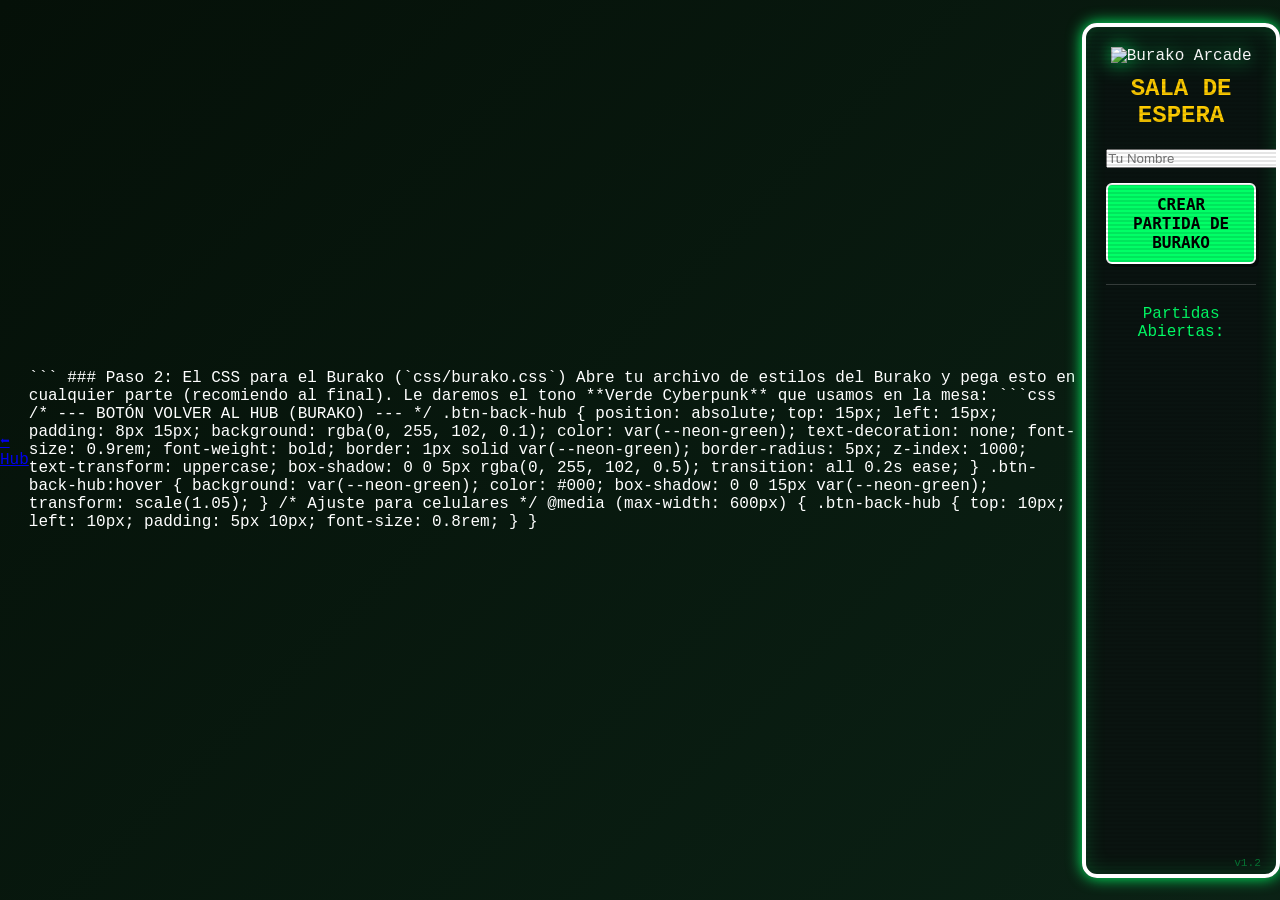
==== burako.html @ 5eb376e7 "estilos y volver" ====
<!DOCTYPE html>
<html lang="es">
<head>
    <meta charset="UTF-8">
    <meta name="viewport" content="width=device-width, initial-scale=1.0">
    <title>Burako Arcade</title>
    <link rel="icon" type="image/png" href="img/hub.png">
    <link rel="apple-touch-icon" href="img/hub.png">
    <meta name="mobile-web-app-capable" content="yes">
    <link rel="stylesheet" href="css/burako.css?v=1.2">
</head>
<body>
    <body>
    <a href="index.html" class="btn-back-hub">⬅ Hub</a>

    ```

### Paso 2: El CSS para el Burako (`css/burako.css`)

Abre tu archivo de estilos del Burako y pega esto en cualquier parte (recomiendo al final). Le daremos el tono **Verde Cyberpunk** que usamos en la mesa:

```css
/* --- BOTÓN VOLVER AL HUB (BURAKO) --- */
.btn-back-hub {
    position: absolute;
    top: 15px;
    left: 15px;
    padding: 8px 15px;
    background: rgba(0, 255, 102, 0.1);
    color: var(--neon-green);
    text-decoration: none;
    font-size: 0.9rem;
    font-weight: bold;
    border: 1px solid var(--neon-green);
    border-radius: 5px;
    z-index: 1000;
    text-transform: uppercase;
    box-shadow: 0 0 5px rgba(0, 255, 102, 0.5);
    transition: all 0.2s ease;
}

.btn-back-hub:hover {
    background: var(--neon-green);
    color: #000;
    box-shadow: 0 0 15px var(--neon-green);
    transform: scale(1.05);
}

/* Ajuste para celulares */
@media (max-width: 600px) {
    .btn-back-hub { top: 10px; left: 10px; padding: 5px 10px; font-size: 0.8rem; }
}

    <div id="game-container">
        <div class="logo-container">
            <img src="img/burako.png" alt="Burako Arcade" class="arcade-logo">
        </div>

        <div id="start-screen">
            <h2 style="color: var(--neon-gold); text-align: center; margin-bottom: 20px;">SALA DE ESPERA</h2>
            <input type="text" id="my-name" placeholder="Tu Nombre" style="margin-bottom: 15px;">
            <button id="btn-crear-sala" class="btn-success" style="width: 100%;">Crear Partida de Burako</button>
            
            <div style="margin-top: 20px; border-top: 1px solid rgba(255,255,255,0.2); padding-top: 20px;">
                <p style="color: var(--neon-green); text-align: center; margin-bottom: 10px;">Partidas Abiertas:</p>
                <div id="rooms-list"></div>
            </div>
        </div>

        <div id="mesa-burako" class="hidden">
            <div id="zona-rival" class="atril-rival">
                <p class="nombre-jugador">Rival (Esperando...)</p>
            </div>

            <div id="zona-central">
                <div class="panel-robo">
                    <div id="pozo" class="ficha reverso">Pozo</div>
                    <div id="descarte" class="espacio-vacio">Descarte</div>
                </div>
                <div id="juegos-bajados">
                    <p style="color: rgba(0, 255, 255, 0.5); text-align: center; width: 100%; font-family: monospace;">[ ZONA DE CANASTAS ]</p>
                </div>
            </div>

            <div id="zona-jugador">
                <p class="nombre-jugador">Tu Atril</p>
                <div id="mi-atril" class="atril"></div>
                <div class="controles">
                    <button id="btn-bajar-juego" class="btn-success">Bajar Juego</button>
                    <button id="btn-descartar" class="danger">Descartar</button>
                </div>
            </div>
        </div>
        
        <p class="game-version">v1.2</p>
    </div>

    <script src="https://www.gstatic.com/firebasejs/9.17.1/firebase-app-compat.js"></script>
    <script src="https://www.gstatic.com/firebasejs/9.17.1/firebase-database-compat.js"></script>
    <script>
        // USA LA CONFIGURACIÓN DE TU HUB UNIVERSITARIO AQUÍ
        const firebaseConfig = {
            apiKey: "AIzaSyASMqVmei3fLw04imF6BD53YeogyjhP1xo",
            authDomain: "tutti-frutti-7997e.firebaseapp.com",
            projectId: "tutti-frutti-7997e",
            storageBucket: "tutti-frutti-7997e.firebasestorage.app",
            databaseURL: "https://tutti-frutti-7997e-default-rtdb.firebaseio.com",
            messagingSenderId: "434522659140",
            appId: "1:434522659140:web:dafab860b02e1a21e9df11"
        };
        // Nota: Asegurate de que estos datos sean los de tu Firebase actual. 
        // Si creaste uno nuevo exclusivo para el Hub, reemplazalos.
        
        firebase.initializeApp(firebaseConfig);
        const db = firebase.database();
    </script>

    <script src="js/burakoLogic.js?v=1.2"></script>
</body>
</html>
---- css/burako.css ----
/* ========================================================
   BURAKO ARCADE: TEMA "CYBERPUNK CASINO"
   ======================================================== */
:root {
    --neon-green: #00ff66;
    --neon-gold: #ffcc00;
    --bg-dark: #0a1410;
}

* { box-sizing: border-box; margin: 0; padding: 0; }
/* Clase utilitaria para ocultar pantallas */
.hidden {
    display: none !important;
}

body {
    font-family: 'Courier New', Courier, monospace;
    background: linear-gradient(135deg, #051008, #113322, #051008);
    background-size: 400% 400%;
    animation: gradientFluid 12s ease infinite;
    color: white;
    height: 100vh;
    display: flex;
    justify-content: center;
    align-items: center;
    overflow: hidden;
}

@keyframes gradientFluid {
    0% { background-position: 0% 50%; }
    50% { background-position: 100% 50%; }
    100% { background-position: 0% 50%; }
}

/* --- CARCASA ARCADE PRINCIPAL --- */
#game-container {
    width: 100%;
    max-width: 900px;
    height: 95vh;
    background-color: rgba(10, 20, 16, 0.95);
    border: 4px solid #fff;
    border-radius: 15px;
    box-shadow: 0 0 15px var(--neon-green), inset 0 0 20px rgba(0, 255, 102, 0.2);
    padding: 20px;
    display: flex;
    flex-direction: column;
    position: relative;
    overflow: hidden;
}

/* Efecto CRT sobre la pantalla */
#game-container::after {
    content: ""; position: absolute; top: 0; left: 0; width: 100%; height: 100%;
    background: repeating-linear-gradient(0deg, rgba(0,0,0,0.1), rgba(0,0,0,0.1) 2px, transparent 2px, transparent 4px);
    pointer-events: none; border-radius: 10px; z-index: 20;
}

/* --- LOGO --- */
.logo-container { text-align: center; margin-bottom: 10px; z-index: 5; position: relative; }
.arcade-logo { height: 60px; filter: drop-shadow(0 0 10px var(--neon-green)); animation: pulseLogo 2s infinite; }
@keyframes pulseLogo {
    0%, 100% { transform: scale(1); filter: drop-shadow(0 0 5px var(--neon-green)); }
    50% { transform: scale(1.05); filter: drop-shadow(0 0 15px var(--neon-gold)); }
}

/* --- MESA INTERNA --- */
#mesa-burako { flex-grow: 1; display: flex; flex-direction: column; z-index: 5; position: relative; }

.nombre-jugador {
    font-size: 0.9rem; font-weight: bold; color: var(--neon-gold);
    text-shadow: 0 0 5px var(--neon-gold); margin-bottom: 8px; text-transform: uppercase;
}

/* Atril de madera retro */
.atril {
    background: linear-gradient(to bottom, #4e342e, #3e2723);
    border: 2px solid #8d6e63;
    border-radius: 8px; padding: 15px 10px; min-height: 90px;
    display: flex; gap: 4px; justify-content: center; flex-wrap: wrap;
    box-shadow: inset 0 10px 15px rgba(0,0,0,0.8);
}
.atril-rival { text-align: center; opacity: 0.6; min-height: 40px; }

/* Zona Central */
#zona-central { flex-grow: 1; display: flex; flex-direction: column; padding: 15px 0; }
.panel-robo { display: flex; gap: 20px; margin-bottom: 15px; justify-content: center; }

#juegos-bajados {
    flex-grow: 1;
    border: 2px dashed var(--neon-green);
    background-color: rgba(0, 255, 102, 0.05);
    border-radius: 10px; display: flex; flex-wrap: wrap; align-content: flex-start; padding: 10px;
    box-shadow: inset 0 0 15px rgba(0,0,0,0.5);
    overflow-y: auto;
}

.juego-en-mesa {
    display: flex; gap: 2px; margin: 5px; padding: 8px;
    background-color: rgba(0,0,0,0.6); border-radius: 6px;
    border: 1px solid rgba(255,255,255,0.2); cursor: pointer; transition: all 0.2s;
}
.juego-en-mesa:hover { border-color: var(--neon-gold); box-shadow: 0 0 10px var(--neon-gold); }

/* --- FICHAS PLÁSTICAS --- */
.ficha {
    width: 42px; height: 60px;
    background: linear-gradient(to bottom, #ffffff, #e0e0e0);
    border-radius: 5px; display: flex; justify-content: center; align-items: center;
    font-size: 1.6rem; font-weight: 900; font-family: 'Arial', sans-serif; /* Número más legible */
    box-shadow: 2px 2px 4px rgba(0,0,0,0.6), inset -2px -2px 3px rgba(0,0,0,0.2);
    cursor: pointer; user-select: none; transition: transform 0.1s; border: 1px solid #ccc;
}
.ficha:hover { transform: translateY(-4px); }

/* Colores de los números (Adaptados para resaltar) */
.ficha.color-rojo { color: #d32f2f; }
.ficha.color-azul { color: #1976d2; }
.ficha.color-negro { color: #212121; }
.ficha.color-amarillo { color: #f57f17; } /* Naranja para que se lea en blanco */
.ficha.color-comodin { color: #8e24aa; font-size: 2rem; }

/* Ficha Seleccionada (Brillo Dorado) */
.ficha.seleccionada {
    transform: translateY(-10px) scale(1.05);
    box-shadow: 0 0 15px var(--neon-gold), 2px 2px 5px rgba(0,0,0,0.4);
    border: 2px solid var(--neon-gold); z-index: 10;
}

/* Reverso (Pila de robar) */
.ficha.reverso {
    background: repeating-linear-gradient(45deg, #111, #111 5px, #333 5px, #333 10px);
    color: var(--neon-green); font-size: 0.8rem; font-family: monospace;
    border: 2px solid var(--neon-green); text-shadow: 0 0 5px var(--neon-green);
}
.espacio-vacio {
    width: 42px; height: 60px; border: 2px dashed rgba(255,255,255,0.3);
    border-radius: 5px; display: flex; justify-content: center; align-items: center;
    font-size: 0.6rem; color: rgba(255,255,255,0.4);
}

/* --- CONTROLES (BOTONES ARCADE) --- */
.controles { margin-top: 15px; display: flex; justify-content: center; gap: 15px; z-index: 5; position: relative; }
button {
    padding: 10px 20px; font-family: monospace; font-size: 1rem; text-transform: uppercase;
    border: 2px solid #fff; border-radius: 6px; font-weight: bold; cursor: pointer;
    box-shadow: 3px 3px 0px rgba(0,0,0,0.5); color: #000; transition: all 0.1s;
}
button:active { transform: scale(0.95) translate(2px, 2px); box-shadow: 1px 1px 0px rgba(0,0,0,0.5); }
.btn-success { background-color: var(--neon-green); }
.danger { background-color: #ff3333; color: white; border-color: #fff; }

.game-version {
    position: absolute; bottom: 5px; right: 15px; font-size: 0.7rem;
    color: rgba(0, 255, 102, 0.4); z-index: 5; pointer-events: none;
}

/* --- RESPONSIVE MOBILE --- */
@media (max-width: 600px) {
    #game-container { padding: 10px; border-width: 2px; border-radius: 8px; height: 98vh; }
    .arcade-logo { height: 45px; }
    .ficha { width: 32px; height: 48px; font-size: 1.3rem; }
    .espacio-vacio { width: 32px; height: 48px; }
    button { padding: 8px 12px; font-size: 0.85rem; }
    .atril { min-height: 60px; padding: 10px 5px; }
}
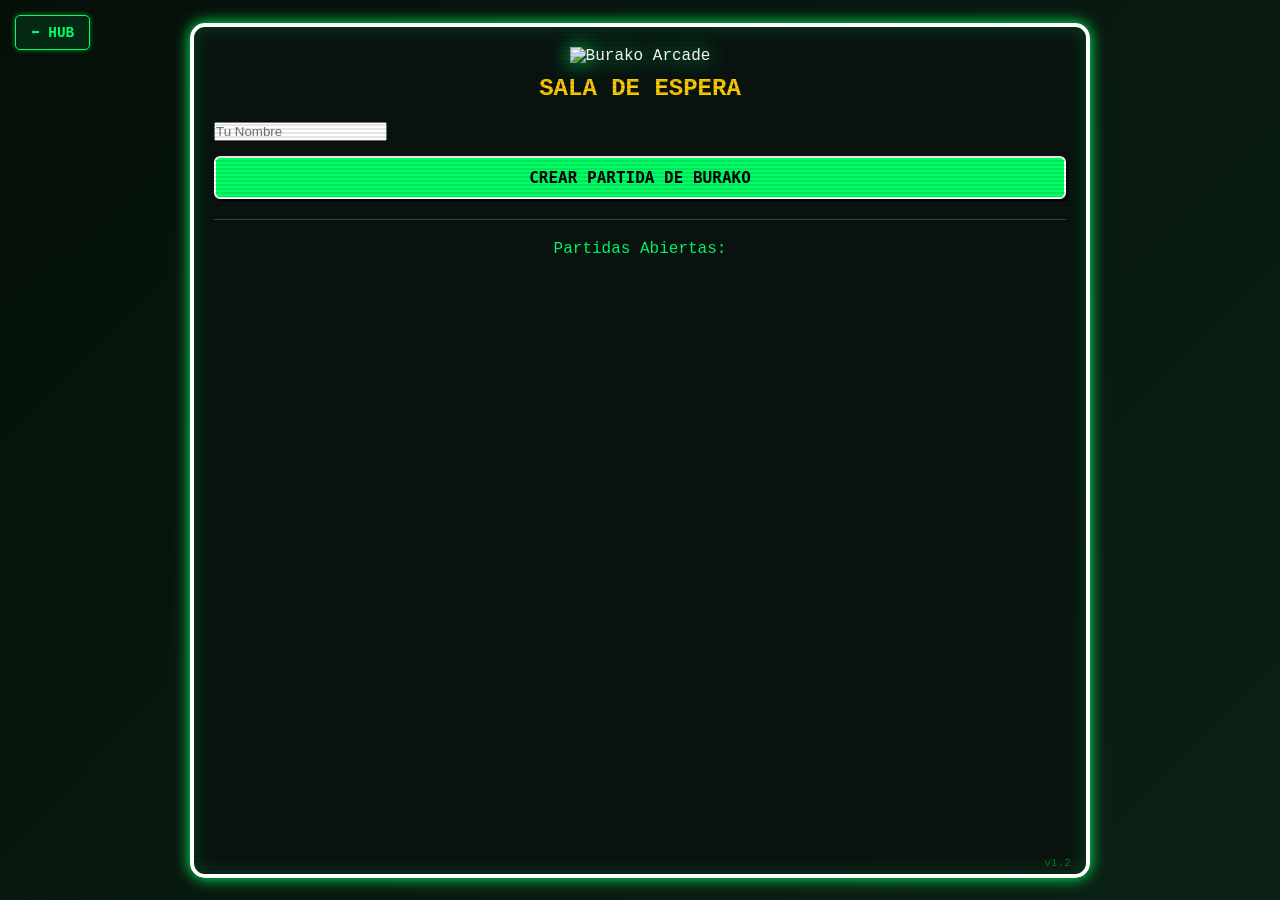
==== commit 159b0718: "estilos y volver 1.4" ====
--- a/burako.html
+++ b/burako.html
@@ -12,44 +12,6 @@
 <body>
     <body>
     <a href="index.html" class="btn-back-hub">⬅ Hub</a>
-
-    ```
-
-### Paso 2: El CSS para el Burako (`css/burako.css`)
-
-Abre tu archivo de estilos del Burako y pega esto en cualquier parte (recomiendo al final). Le daremos el tono **Verde Cyberpunk** que usamos en la mesa:
-
-```css
-/* --- BOTÓN VOLVER AL HUB (BURAKO) --- */
-.btn-back-hub {
-    position: absolute;
-    top: 15px;
-    left: 15px;
-    padding: 8px 15px;
-    background: rgba(0, 255, 102, 0.1);
-    color: var(--neon-green);
-    text-decoration: none;
-    font-size: 0.9rem;
-    font-weight: bold;
-    border: 1px solid var(--neon-green);
-    border-radius: 5px;
-    z-index: 1000;
-    text-transform: uppercase;
-    box-shadow: 0 0 5px rgba(0, 255, 102, 0.5);
-    transition: all 0.2s ease;
-}
-
-.btn-back-hub:hover {
-    background: var(--neon-green);
-    color: #000;
-    box-shadow: 0 0 15px var(--neon-green);
-    transform: scale(1.05);
-}
-
-/* Ajuste para celulares */
-@media (max-width: 600px) {
-    .btn-back-hub { top: 10px; left: 10px; padding: 5px 10px; font-size: 0.8rem; }
-}
 
     <div id="game-container">
         <div class="logo-container">
--- a/css/burako.css
+++ b/css/burako.css
@@ -162,4 +162,34 @@
     .espacio-vacio { width: 32px; height: 48px; }
     button { padding: 8px 12px; font-size: 0.85rem; }
     .atril { min-height: 60px; padding: 10px 5px; }
+}
+/* --- BOTÓN VOLVER AL HUB (BURAKO) --- */
+.btn-back-hub {
+    position: absolute;
+    top: 15px;
+    left: 15px;
+    padding: 8px 15px;
+    background: rgba(0, 255, 102, 0.1);
+    color: var(--neon-green);
+    text-decoration: none;
+    font-size: 0.9rem;
+    font-weight: bold;
+    border: 1px solid var(--neon-green);
+    border-radius: 5px;
+    z-index: 1000;
+    text-transform: uppercase;
+    box-shadow: 0 0 5px rgba(0, 255, 102, 0.5);
+    transition: all 0.2s ease;
+}
+
+.btn-back-hub:hover {
+    background: var(--neon-green);
+    color: #000;
+    box-shadow: 0 0 15px var(--neon-green);
+    transform: scale(1.05);
+}
+
+/* Ajuste para celulares */
+@media (max-width: 600px) {
+    .btn-back-hub { top: 10px; left: 10px; padding: 5px 10px; font-size: 0.8rem; }
 }
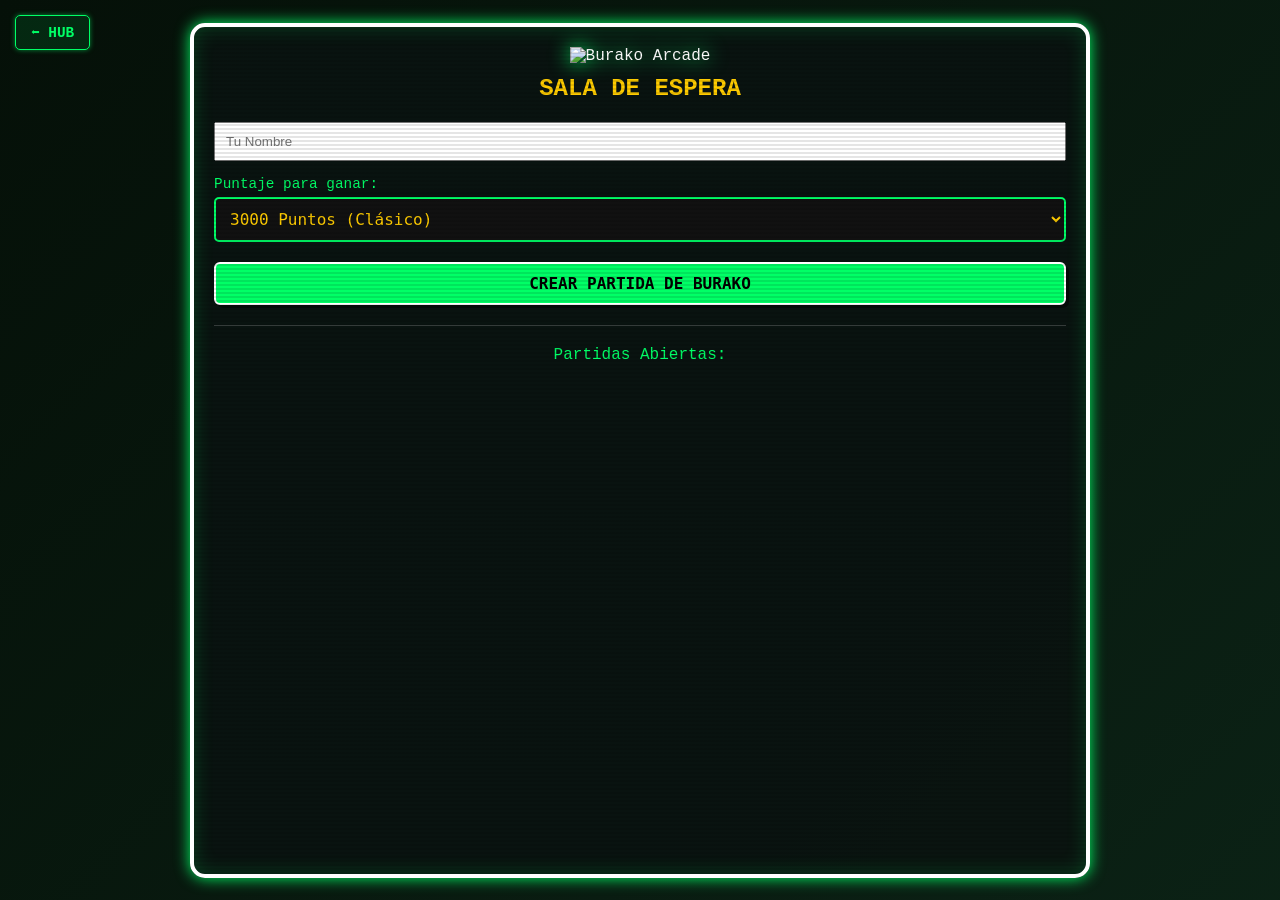
==== commit e727c019: "puntos cierre y salas" ====
--- a/burako.html
+++ b/burako.html
@@ -10,7 +10,6 @@
     <link rel="stylesheet" href="css/burako.css?v=1.2">
 </head>
 <body>
-    <body>
     <a href="index.html" class="btn-back-hub">⬅ Hub</a>
 
     <div id="game-container">
@@ -20,7 +19,16 @@
 
         <div id="start-screen">
             <h2 style="color: var(--neon-gold); text-align: center; margin-bottom: 20px;">SALA DE ESPERA</h2>
-            <input type="text" id="my-name" placeholder="Tu Nombre" style="margin-bottom: 15px;">
+            <input type="text" id="my-name" placeholder="Tu Nombre" style="margin-bottom: 15px; width: 100%; padding: 10px;">
+            
+            <label style="color: var(--neon-green); font-size: 0.9rem; display: block; margin-bottom: 5px; text-align: left;">Puntaje para ganar:</label>
+            <select id="target-score" style="margin-bottom: 20px; width: 100%; padding: 10px; background: #111; color: var(--neon-gold); border: 2px solid var(--neon-green); border-radius: 5px; font-family: monospace; font-size: 1rem;">
+                <option value="2000">2000 Puntos (Rápida)</option>
+                <option value="3000" selected>3000 Puntos (Clásico)</option>
+                <option value="4000">4000 Puntos</option>
+                <option value="5000">5000 Puntos (Maratón)</option>
+            </select>
+
             <button id="btn-crear-sala" class="btn-success" style="width: 100%;">Crear Partida de Burako</button>
             
             <div style="margin-top: 20px; border-top: 1px solid rgba(255,255,255,0.2); padding-top: 20px;">
@@ -28,6 +36,18 @@
                 <div id="rooms-list"></div>
             </div>
         </div>
+
+        <div id="mesa-burako" class="hidden">
+            
+            <div id="scoreboard" style="display: flex; justify-content: space-between; padding: 10px 20px; background: rgba(0,0,0,0.7); border: 2px solid var(--neon-gold); margin-bottom: 10px; border-radius: 8px; font-weight: bold; font-size: 1.1rem;">
+                <div style="color: var(--neon-green);">HOST: <span id="score-host">0</span></div>
+                <div style="color: white; font-size: 0.9rem; opacity: 0.8; padding-top: 3px;">META: <span id="score-target">3000</span></div>
+                <div style="color: #ff3333;">GUEST: <span id="score-guest">0</span></div>
+            </div>
+
+            <div id="zona-rival" class="atril-rival">
+                <p class="nombre-jugador">Rival (Esperando...)</p>
+            </div>
 
         <div id="mesa-burako" class="hidden">
             <div id="zona-rival" class="atril-rival">
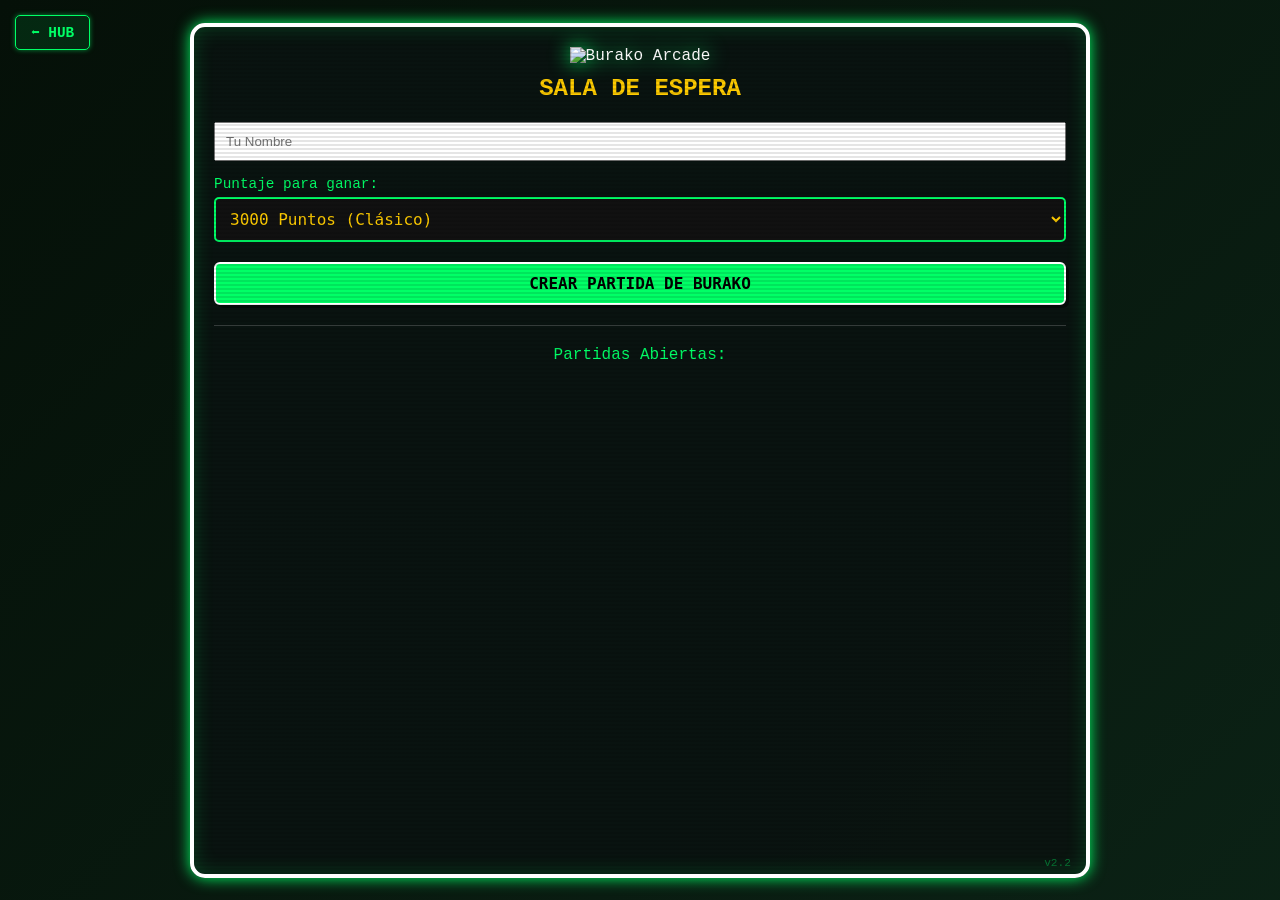
==== commit 7f5349a6: "burako jugar" ====
--- a/burako.html
+++ b/burako.html
@@ -49,11 +49,6 @@
                 <p class="nombre-jugador">Rival (Esperando...)</p>
             </div>
 
-        <div id="mesa-burako" class="hidden">
-            <div id="zona-rival" class="atril-rival">
-                <p class="nombre-jugador">Rival (Esperando...)</p>
-            </div>
-
             <div id="zona-central">
                 <div class="panel-robo">
                     <div id="pozo" class="ficha reverso">Pozo</div>
@@ -74,7 +69,7 @@
             </div>
         </div>
         
-        <p class="game-version">v1.2</p>
+        <p class="game-version">v2.2</p>
     </div>
 
     <script src="https://www.gstatic.com/firebasejs/9.17.1/firebase-app-compat.js"></script>
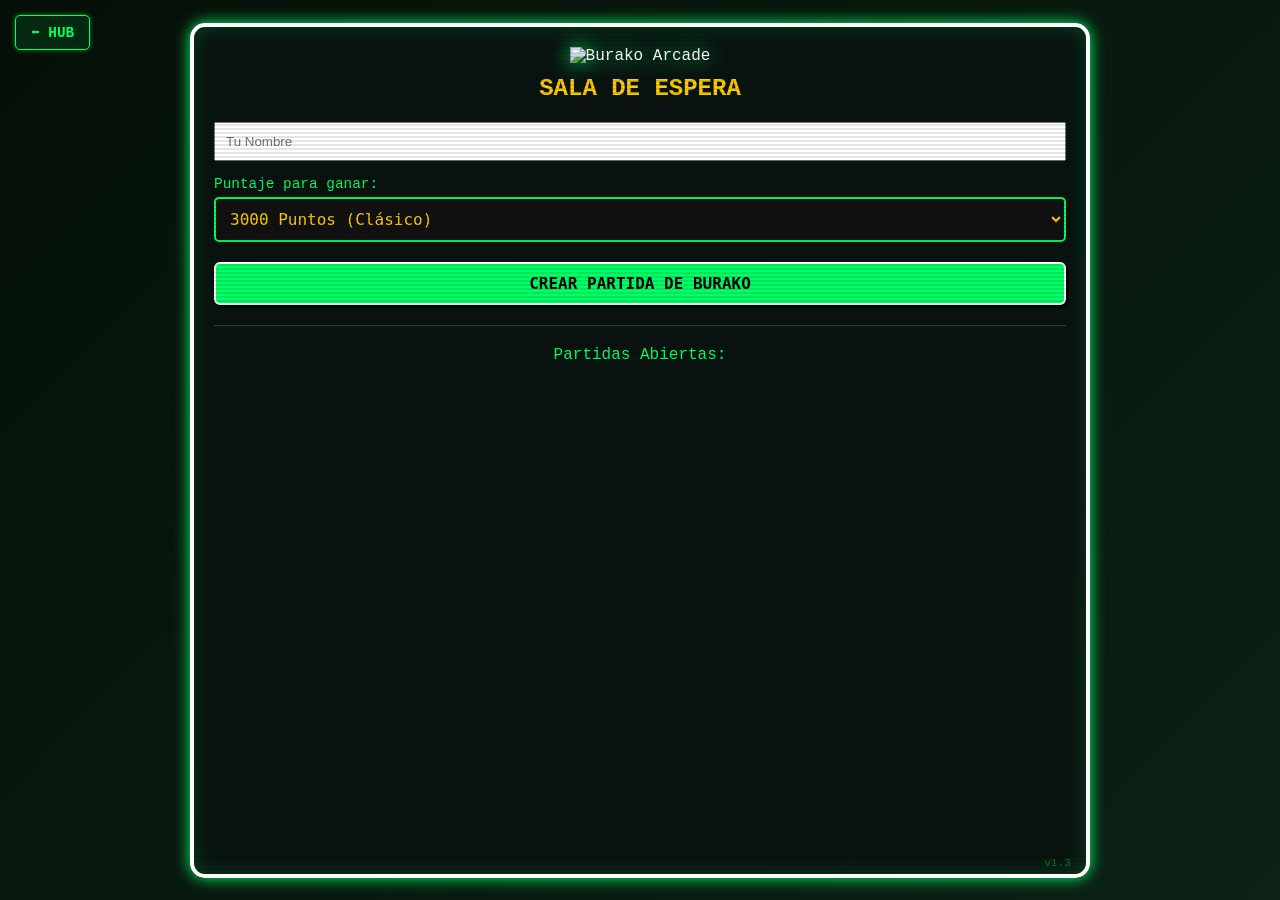
==== commit 65ff1d42: "turnos y mazos" ====
--- a/burako.html
+++ b/burako.html
@@ -7,7 +7,19 @@
     <link rel="icon" type="image/png" href="img/hub.png">
     <link rel="apple-touch-icon" href="img/hub.png">
     <meta name="mobile-web-app-capable" content="yes">
-    <link rel="stylesheet" href="css/burako.css?v=1.2">
+    <link rel="manifest" href="manifest.json">
+    <meta name="theme-color" content="#0f0c29">
+    <script>
+        if (("standalone" in window.navigator) && window.navigator.standalone) {
+            document.addEventListener('click', function(event) {
+                var a = event.target.closest('a');
+                if (a && a.href && !a.href.startsWith('http')) {
+                    event.preventDefault(); window.location = a.href;
+                }
+            }, false);
+        }
+    </script>
+    <link rel="stylesheet" href="css/burako.css?v=1.3">
 </head>
 <body>
     <a href="index.html" class="btn-back-hub">⬅ Hub</a>
@@ -25,7 +37,7 @@
             <select id="target-score" style="margin-bottom: 20px; width: 100%; padding: 10px; background: #111; color: var(--neon-gold); border: 2px solid var(--neon-green); border-radius: 5px; font-family: monospace; font-size: 1rem;">
                 <option value="2000">2000 Puntos (Rápida)</option>
                 <option value="3000" selected>3000 Puntos (Clásico)</option>
-                <option value="4000">4000 Puntos</option>
+                <option value="4000">4000 Puntos (1/2 maratón)</option>
                 <option value="5000">5000 Puntos (Maratón)</option>
             </select>
 
@@ -43,6 +55,10 @@
                 <div style="color: var(--neon-green);">HOST: <span id="score-host">0</span></div>
                 <div style="color: white; font-size: 0.9rem; opacity: 0.8; padding-top: 3px;">META: <span id="score-target">3000</span></div>
                 <div style="color: #ff3333;">GUEST: <span id="score-guest">0</span></div>
+            </div>
+
+            <div id="turno-indicador" style="text-align: center; font-size: 1.2rem; font-weight: bold; margin-bottom: 10px; text-transform: uppercase;">
+                Esperando al otro jugador...
             </div>
 
             <div id="zona-rival" class="atril-rival">
@@ -69,13 +85,12 @@
             </div>
         </div>
         
-        <p class="game-version">v2.2</p>
+        <p class="game-version">v1.3</p>
     </div>
 
     <script src="https://www.gstatic.com/firebasejs/9.17.1/firebase-app-compat.js"></script>
     <script src="https://www.gstatic.com/firebasejs/9.17.1/firebase-database-compat.js"></script>
     <script>
-        // USA LA CONFIGURACIÓN DE TU HUB UNIVERSITARIO AQUÍ
         const firebaseConfig = {
             apiKey: "AIzaSyASMqVmei3fLw04imF6BD53YeogyjhP1xo",
             authDomain: "tutti-frutti-7997e.firebaseapp.com",
@@ -85,13 +100,10 @@
             messagingSenderId: "434522659140",
             appId: "1:434522659140:web:dafab860b02e1a21e9df11"
         };
-        // Nota: Asegurate de que estos datos sean los de tu Firebase actual. 
-        // Si creaste uno nuevo exclusivo para el Hub, reemplazalos.
-        
         firebase.initializeApp(firebaseConfig);
         const db = firebase.database();
     </script>
 
-    <script src="js/burakoLogic.js?v=1.2"></script>
+    <script src="js/burakoLogic.js?v=1.3"></script>
 </body>
 </html>
--- a/css/burako.css
+++ b/css/burako.css
@@ -192,4 +192,11 @@
 /* Ajuste para celulares */
 @media (max-width: 600px) {
     .btn-back-hub { top: 10px; left: 10px; padding: 5px 10px; font-size: 0.8rem; }
+}
+/* Resguardo anti-corte en celulares */
+#zona-jugador {
+    flex-shrink: 0;
+}
+#game-container {
+    overflow-y: auto;
 }
